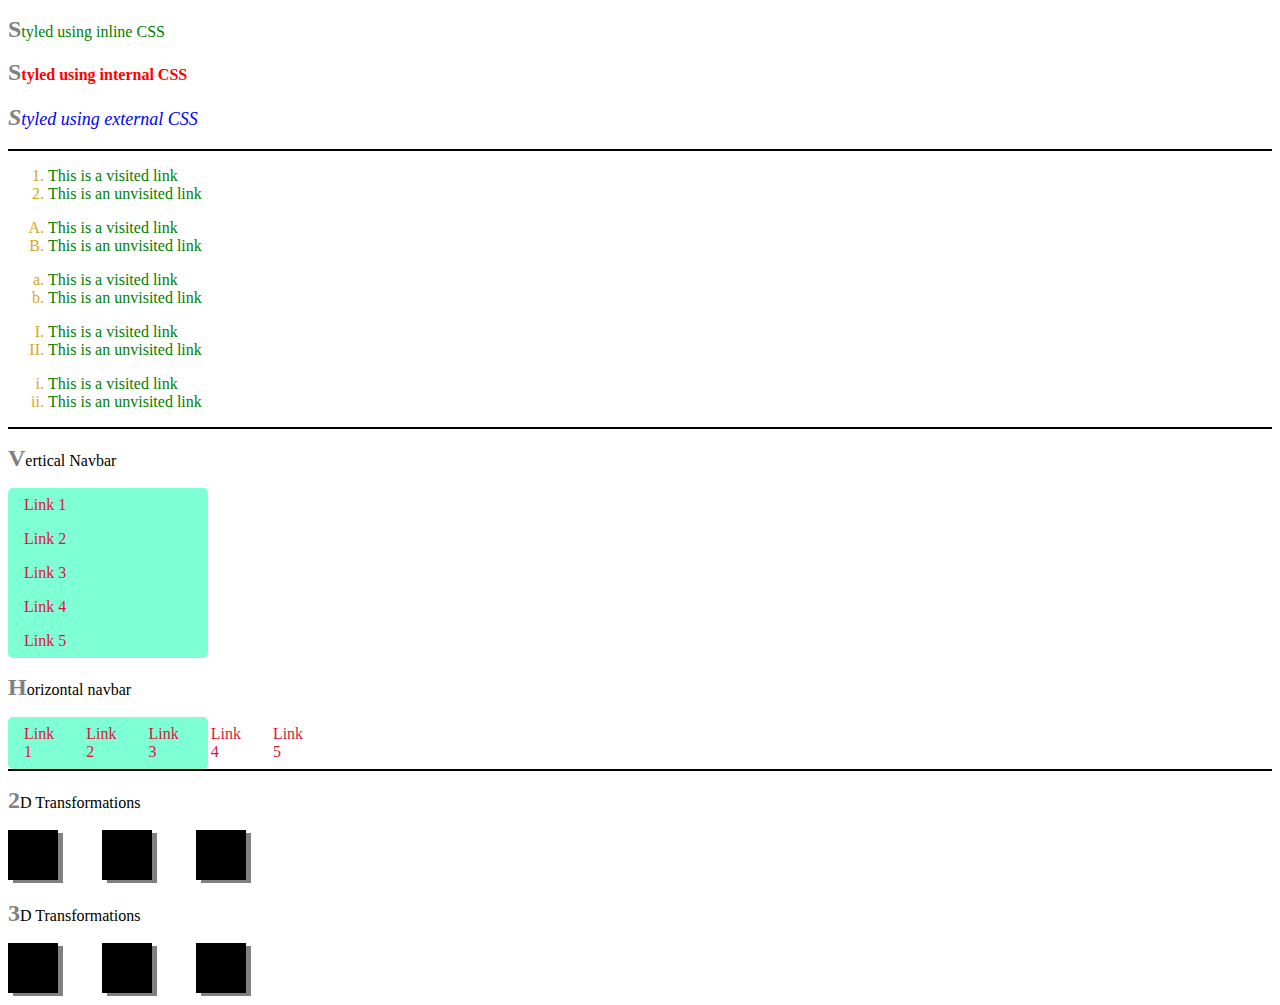
==== Lab4/index.html @ e95fbe93 "Added Lab4" ====
<!DOCTYPE html>
<html lang="en">
<head>
    <meta charset="UTF-8">
    <meta http-equiv="X-UA-Compatible" content="IE=edge">
    <meta name="viewport" content="width=device-width, initial-scale=1.0">
    <link rel="stylesheet" href="style.css">
    <title>Lab 4</title>
    <style>
        #internal{
            font-weight: bold;
            color:red;
        }
    </style>
</head>
<body>
    <p style="color:green; font-weight:300; ">Styled using inline CSS</p>
    <p id="internal"> Styled using internal CSS </p>
    <span style="background-color: black;">
        <p id="external">Styled using external CSS</p>
    </span>

    <div id="line"></div>
    <ol type="1" >
        <li><a href="https://www.google.com/" target="_blank" rel="noopener noreferrer">This is a visited link</a></li>
        <li><a href="http://" target="_blank" rel="noopener noreferrer">This is an unvisited link</a></li>
    </ol>

    <ol type="A" >
        <li><a href="https://www.google.com/" target="_blank" rel="noopener noreferrer">This is a visited link</a></li>
        <li><a href="http://" target="_blank" rel="noopener noreferrer">This is an unvisited link</a></li>
    </ol>

    <ol type="a" >
        <li><a href="https://www.google.com/" target="_blank" rel="noopener noreferrer">This is a visited link</a></li>
        <li><a href="http://" target="_blank" rel="noopener noreferrer">This is an unvisited link</a></li>
    </ol>

    <ol type="I" >
        <li><a href="https://www.google.com/" target="_blank" rel="noopener noreferrer">This is a visited link</a></li>
        <li><a href="http://" target="_blank" rel="noopener noreferrer">This is an unvisited link</a></li>
    </ol>

    <ol type="i" >
        <li><a href="https://www.google.com/" target="_blank" rel="noopener noreferrer">This is a visited link</a></li>
        <li><a href="http://" target="_blank" rel="noopener noreferrer">This is an unvisited link</a></li>
    </ol>

    <div id="line"></div>

    <p>Vertical Navbar</p>
    <ul>
        <li><a href="">Link 1</a></li>
        <li><a href="">Link 2</a></li>
        <li><a href="">Link 3</a></li>
        <li><a href="">Link 4</a></li>
        <li><a href="">Link 5</a></li>
    </ul>

    <p>Horizontal navbar</p>
    <ul style="display: flex;">
        <li style="display:inline;"><a href="">Link 1</a></li>
        <li style="display:inline;"><a href="">Link 2</a></li>
        <li style="display:inline;"><a href="">Link 3</a></li>
        <li style="display:inline;"><a href="">Link 4</a></li>
        <li style="display:inline;"><a href="">Link 5</a></li>
    </ul>

    <div id="line"></div>

    <p>2D Transformations</p>
    <div class="transformation" id="one"></div>
    <div class="transformation" id="two"></div>
    <div class="transformation" id="three"></div>

    <p>3D Transformations</p>
    <div class="transformation" id="four"></div>
    <div class="transformation" id="five"></div>
    <div class="transformation" id="six"></div>    

</body>
</html>
---- Lab4/style.css ----
/* Apply the following CSS selectors in any editor 
1.  Try different styles of CSS inline,external,internal
2. Selectors font colors, background colors, font sizes and all attributes of the fonts and colors,
3. link colors and types,
4. list colors and types,
5. horizontal and vertical navigation with various attributes,
6. for different elements,
7. different types of 2D and 3D transforms and transitions,
8. pseudo classes and pseudo elements */

p::first-letter{
    font-size: x-large;
    font-weight: bold;
    color:grey;

}

li::marker{
    color: goldenrod;   
}

#external{
    display: block;
    font-weight: lighter;
    color: blue;
    font-size: large;
    font-style: italic; 
}

#line{
    height: 0px;
    width: 100 vw;
    color:black;
    border: solid 1px;
}

a:link {
    color: green;
    background-color: transparent;
    text-decoration: none;
  }
  
  a:visited {
    color:crimson;
    background-color: transparent;
    text-decoration: none;
  }
  
  a:hover {
    color: red;
    background-color: transparent;
    text-decoration: underline;
  }
  
  a:active {
    color: yellow;
    background-color: transparent;
    text-decoration: underline;
  }

  ul {
    list-style-type: none;
    margin: 0;
    padding: 0;
    width: 200px;
    background-color:aquamarine;
    border-radius: 5px;
  }
  
 ul li a {
    display: block;
    color: #000;
    padding: 8px 16px;
    text-decoration: none;
  }

ul li a:hover{
    background-color: black;

}

.transformation{
    height: 50px;
    width: 50px;
    background-color: black;
    box-shadow:gray 5px 3px;
    display:  inline-block;
    margin-right: 40px;
}

#one:hover{
    transform: rotate(45deg);
    transition-timing-function: 2s;
}

#two:hover{
    transform: scale(1.5);
}

#three:hover{
    transform: skew(-30deg);
}

#four:hover{
    transform: rotateX(50deg);
}

#five:hover{
    transform: rotateY(50deg);
}

#six:hover{
    transform: rotateZ(50deg);
}
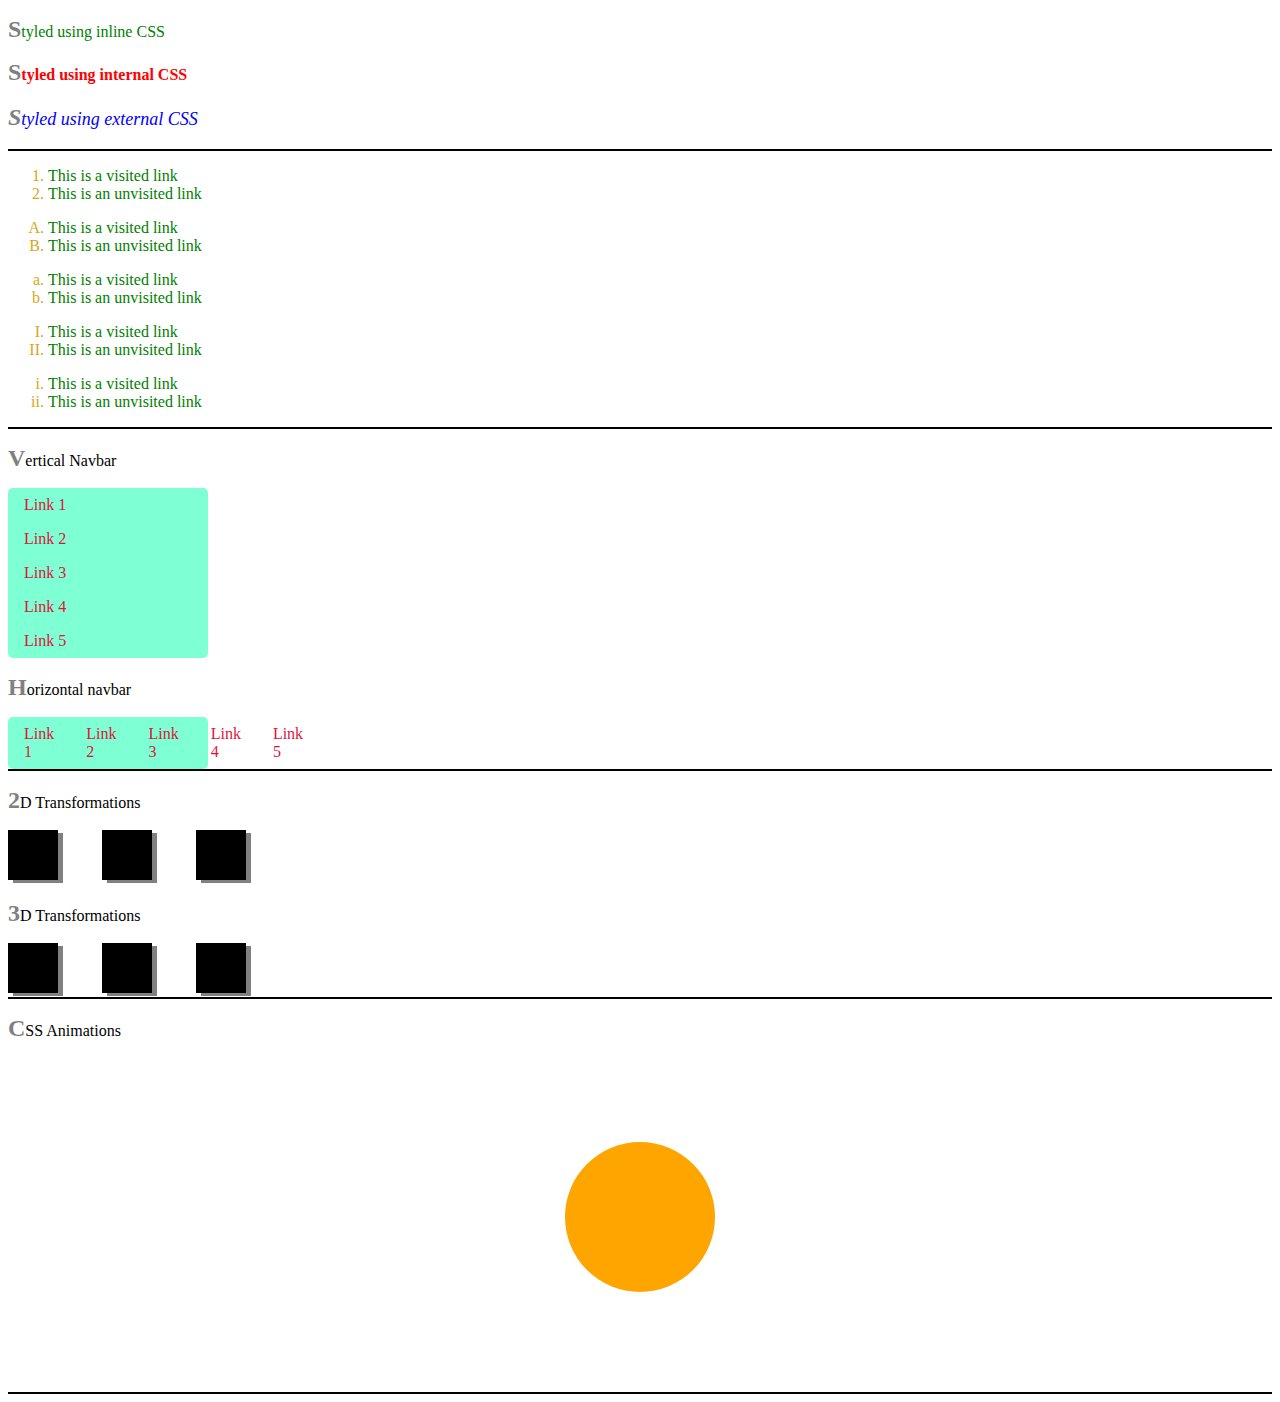
==== commit fcd8d1e6: "CSS animation" ====
--- a/Lab4/index.html
+++ b/Lab4/index.html
@@ -20,7 +20,7 @@
         <p id="external">Styled using external CSS</p>
     </span>
 
-    <div id="line"></div>
+    <div class="line"></div>
     <ol type="1" >
         <li><a href="https://www.google.com/" target="_blank" rel="noopener noreferrer">This is a visited link</a></li>
         <li><a href="http://" target="_blank" rel="noopener noreferrer">This is an unvisited link</a></li>
@@ -46,7 +46,7 @@
         <li><a href="http://" target="_blank" rel="noopener noreferrer">This is an unvisited link</a></li>
     </ol>
 
-    <div id="line"></div>
+    <div class="line"></div>
 
     <p>Vertical Navbar</p>
     <ul>
@@ -66,7 +66,7 @@
         <li style="display:inline;"><a href="">Link 5</a></li>
     </ul>
 
-    <div id="line"></div>
+    <div class="line"></div>
 
     <p>2D Transformations</p>
     <div class="transformation" id="one"></div>
@@ -76,7 +76,19 @@
     <p>3D Transformations</p>
     <div class="transformation" id="four"></div>
     <div class="transformation" id="five"></div>
-    <div class="transformation" id="six"></div>    
+    <div class="transformation" id="six"></div> 
 
+    <div class="line"></div>
+
+    <p id="anim-top">CSS Animations</p>
+    <div id="wrapper">
+    <!-- <h4 id="breathetext"></h4> -->
+    <div class="circle" id="seven"></div>
+    </div>
+    <div id="empty"></div>
+    <div class="line"></div>
+    <!-- <div class="transformation" id="eight"></div>
+    <div class="transformation" id="nine">
+    </div> -->
 </body>
 </html>--- a/Lab4/style.css
+++ b/Lab4/style.css
@@ -27,7 +27,7 @@
     font-style: italic; 
 }
 
-#line{
+.line{
     height: 0px;
     width: 100 vw;
     color:black;
@@ -112,3 +112,67 @@
 #six:hover{
     transform: rotateZ(50deg);
 }
+
+/* 
+#breathetext:before{
+    margin: auto;
+    animation: breathe-text 8s ease-in-out  infinite;
+    content:"Breathe in";
+}
+
+@keyframes breathe-text {
+    0%{
+        content: "breathe in";
+    }
+
+    50%{
+        content: "breathe out";
+    }
+
+    100%{
+        content: "breathe in";
+    }
+} */
+
+.circle{
+    margin: auto;
+    height: 150px;
+    width: 150px;
+    background-color: orange;
+    border-color: black;
+    border-radius: 100%;
+    animation-duration: 10s;
+    animation-name: small-big;
+    animation-iteration-count: infinite;
+    animation-timing-function: ease-in-out;
+}
+
+@keyframes small-big {
+    from{
+        height: 150px;
+        width: 150px;
+        background-color: orange;
+    }
+    
+    50%{
+        height: 300px;
+        width: 300px;
+        background-color: rgba(255, 166, 0, 0.699);
+    }
+    
+    to{
+        height: 150px;
+        width: 150px;
+        background-color: orange;
+
+    }
+}
+
+#wrapper{
+    margin-top:100px;
+    margin-bottom: 100px;
+    margin-left: auto;
+    margin-right: auto;
+    overflow:hidden;
+    padding: auto;
+}
